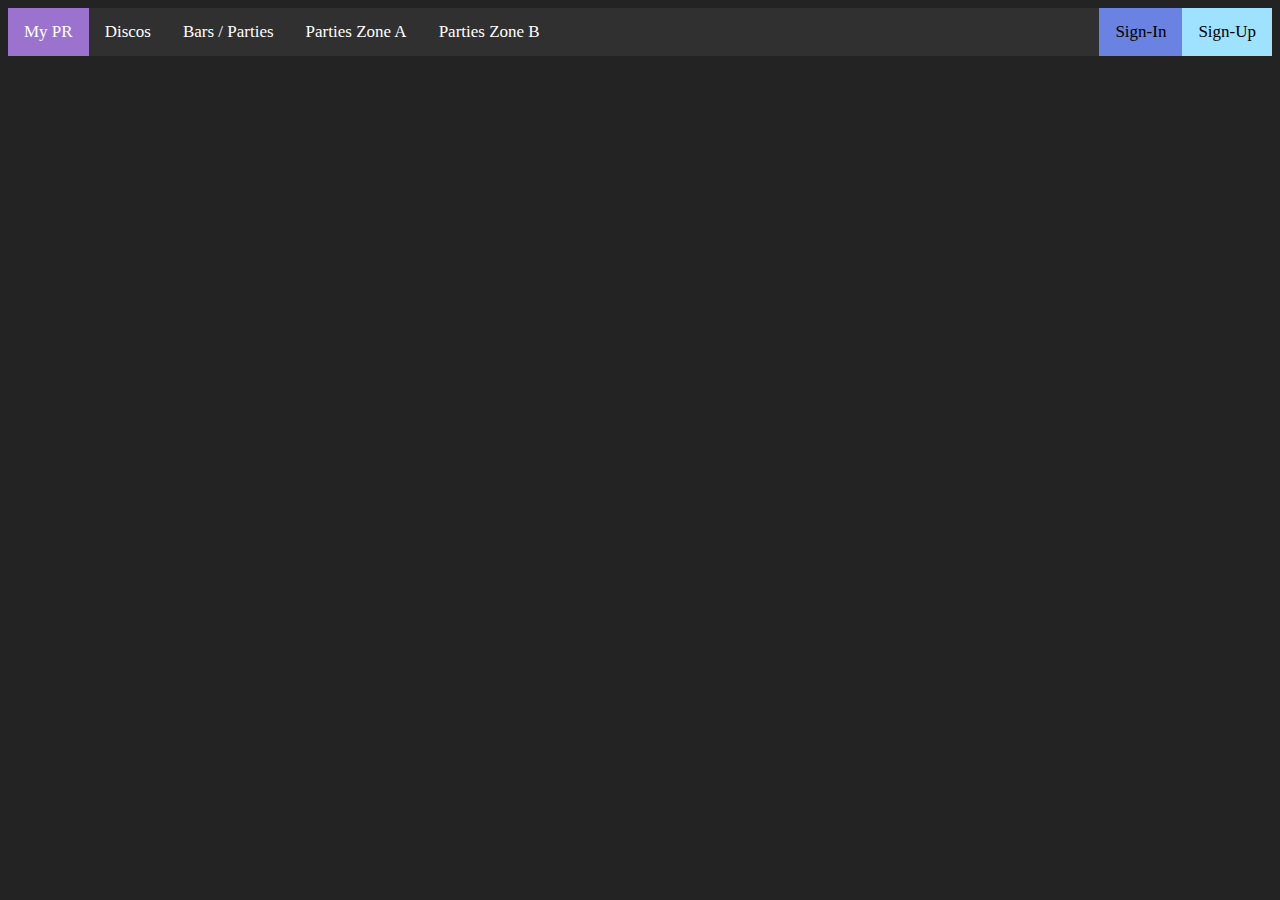
==== index.html @ ee43bb14 "Updated" ====
<!DOCTYPE HTML>
<html lang="en">

<head>
    <title>My PR</title>
    <meta charset="utf-8" />
    <meta name="viewport" content="width=device-width, initial-scale=1.0">
    <meta name="author" content="Diogo Castelos">
    <link rel="stylesheet" href="assets/css/main.css" />
    <link rel="favorite icon" href="favicon.ico" />
</head>

<body>
    <div class="topnav">
        <a class="main" href="index.html">My PR</a>
        <a href="discos/index.html">Discos</a>
        <a href="bars/index.html">Bars / Parties</a>
        <a href="zone1/index.html">Parties Zone A</a>
        <a href="zone2/index.html">Parties Zone B</a>
        <a class="signup" href="signup/index.html">Sign-Up</a>
        <a class="signin" href="signin/index.html">Sign-In</a>
      </div>
</body>

</html>
---- assets/css/main.css ----
body{
    background-color: rgb(35, 35, 35);
}

table {

    text-align: center;

    width: 95%;

    margin: 5% auto;

    table-layout: auto;

    border-collapse: collapse;  

}

th,td {
    border: 3.25px solid black;
}


tr {
    background-color: #ffffff;
}
.topnav {
    background-color: rgb(49, 48, 48);
    overflow: hidden;
  }
  
  .topnav a {
    float: left;
    color: #ffffff;
    text-align: center;
    text-decoration: none;
    padding: 14px 16px;
    font-size: 17px;
  }
  
  .topnav a:hover {
    background-color: #ddd;
    color: black;
  }

  .topnav a.signin:hover {
    background-color: #ddd;
    color: black;
  }
  
  .topnav a.signup:hover {
    background-color: #ddd;
    color: black;
  }

  .topnav a.main {
    background-color: #9b72cd;
    color: white;
  }

  .topnav a.main:hover {
    background-color: rgb(162, 254, 231);
    color: black;
  }


  .topnav a.signin {
    float: right;
    color: #000000;
    text-align: center;
    padding: 14px 16px;
    text-decoration: none;
    font-size: 17px;
    background-color: rgb(106, 130, 225);
  }

  .topnav a.signup {
    float: right;
    color: #000000;
    text-align: center;
    padding: 14px 16px;
    text-decoration: none;
    font-size: 17px;
    background-color: rgb(158, 226, 255);
  }
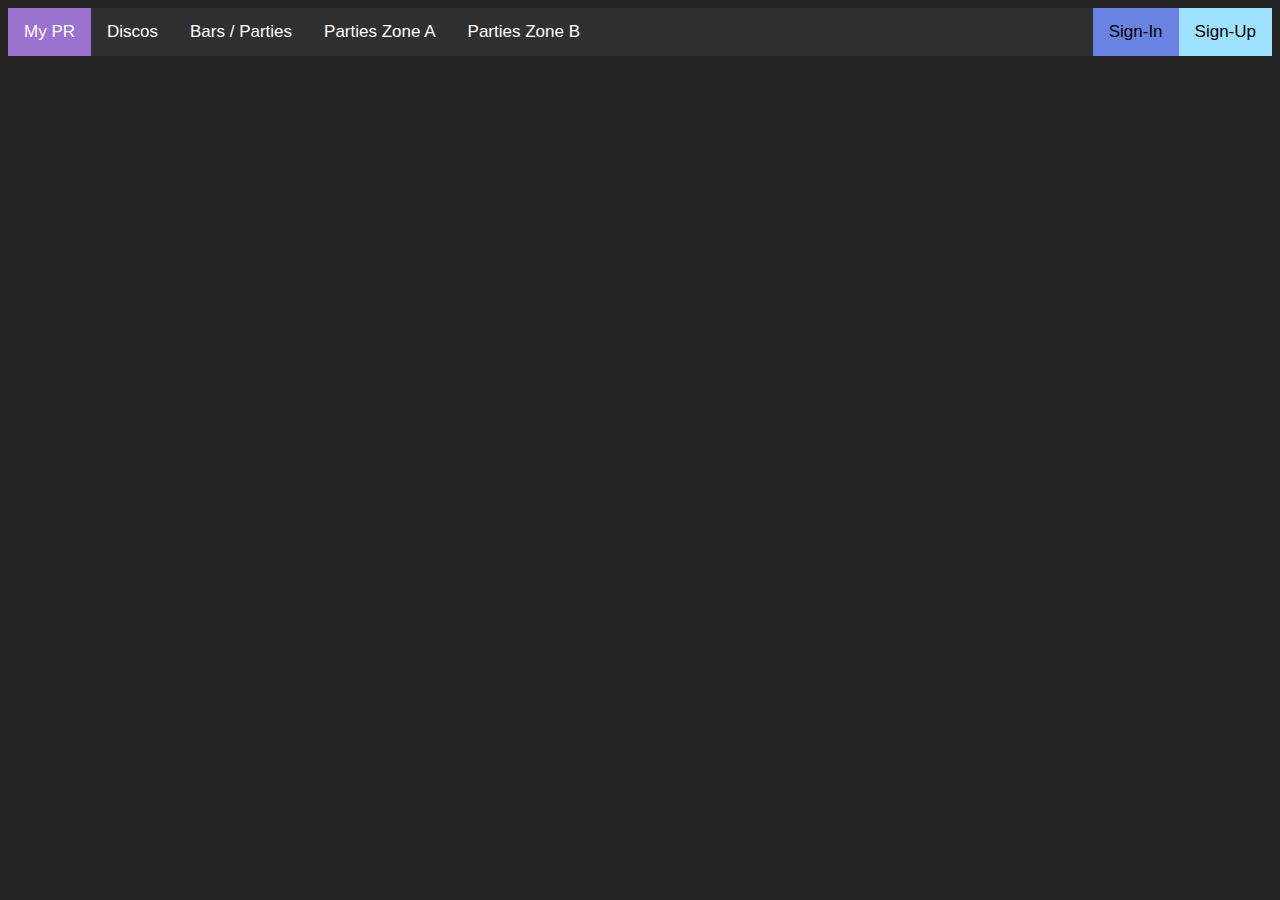
==== commit 194066c6: "Updated" ====
--- a/index.html
+++ b/index.html
@@ -12,13 +12,13 @@
 
 <body>
     <div class="topnav">
-        <a class="main" href="index.html">My PR</a>
-        <a href="discos/index.html">Discos</a>
-        <a href="bars/index.html">Bars / Parties</a>
-        <a href="zone1/index.html">Parties Zone A</a>
-        <a href="zone2/index.html">Parties Zone B</a>
-        <a class="signup" href="signup/index.html">Sign-Up</a>
-        <a class="signin" href="signin/index.html">Sign-In</a>
+        <a class="main" href="../">My PR</a>
+        <a href="discos">Discos</a>
+        <a href="bars">Bars / Parties</a>
+        <a href="zone1">Parties Zone A</a>
+        <a href="zone2">Parties Zone B</a>
+        <a class="signup" href="signup">Sign-Up</a>
+        <a class="signin" href="signin">Sign-In</a>
       </div>
 </body>
 
--- a/assets/css/main.css
+++ b/assets/css/main.css
@@ -1,5 +1,6 @@
 body{
     background-color: rgb(35, 35, 35);
+    font-family: Arial, Helvetica, sans-serif;
 }
 
 table {
